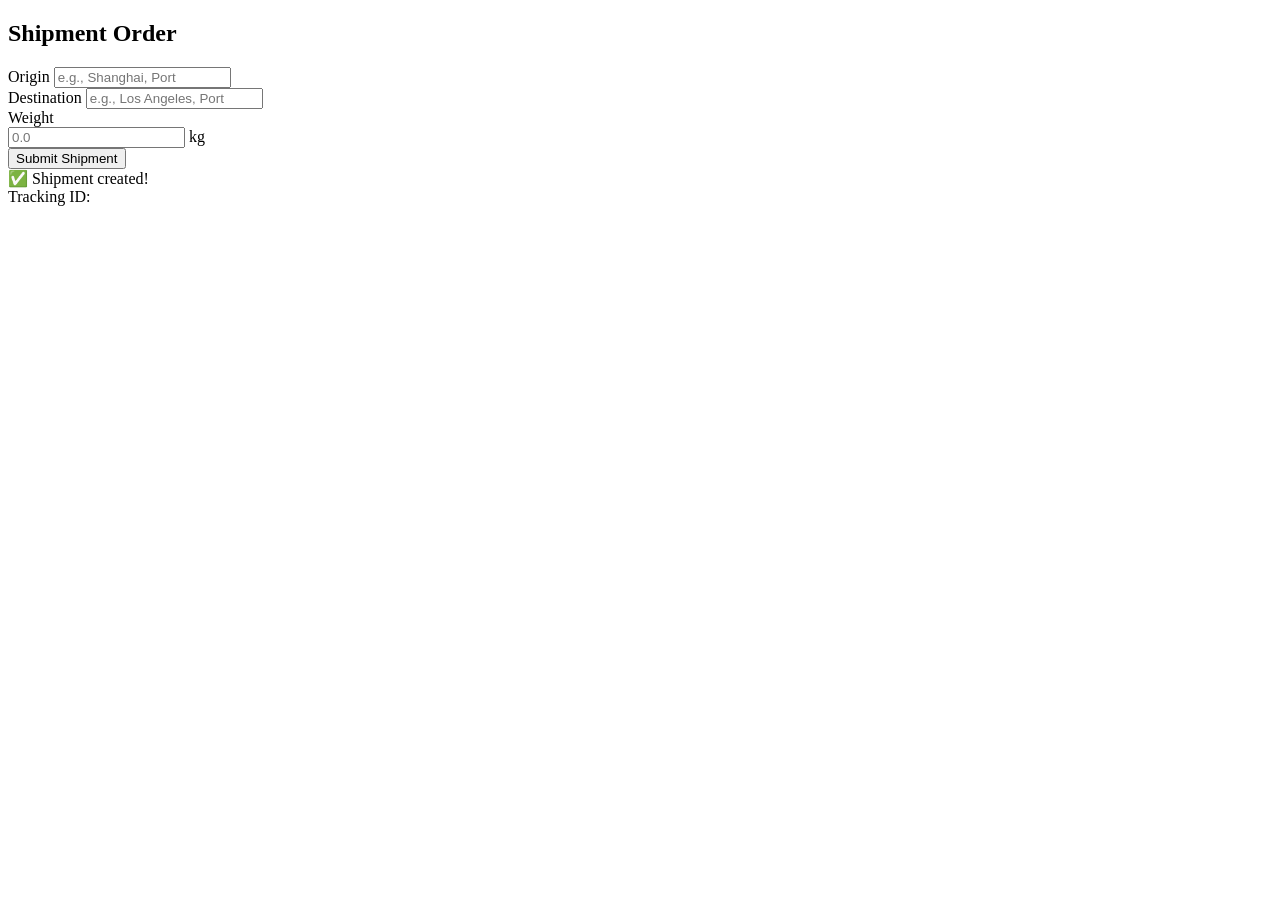
==== shipment-order.html @ e7738ac9 "shipment" ====
<!DOCTYPE html>
<html lang="en">
<head>
    <meta charset="UTF-8">
    <meta name="viewport" content="width=device-width, initial-scale=1.0">
<link rel="stylesheet" href="css/shipment.css">
<script src="js/shipment.js"></script>
    <title>Document</title>
</head>
<body>


    <div class="card">
        <h2>Shipment Order</h2>
        
        <form id="shipmentForm">
            <div class="form-group">
                <label for="origin">Origin</label>
                <input type="text" id="origin" placeholder="e.g., Shanghai, Port" required>
            </div>

            <div class="form-group">
                <label for="destination">Destination</label>
                <input type="text" id="destination" placeholder="e.g., Los Angeles, Port" required>
            </div>

            <div class="form-group">
                <label for="weight">Weight</label>
                <div class="weight-wrapper">
                    <input type="number" id="weight" step="0.1" min="0.1" placeholder="0.0" required>
                    <span class="weight-unit">kg</span>
                </div>
            </div>

            <button type="submit" id="submitBtn">Submit Shipment</button>
        </form>

        <div id="errorMessage" class="message error-message"></div>
        <div id="successMessage" class="message success-message">
            ✅ Shipment created!<br>
            Tracking ID: <strong id="trackingIdDisplay"></strong>
        </div>
    </div>

    <script>
       
    </script>

    
</body>
</html>
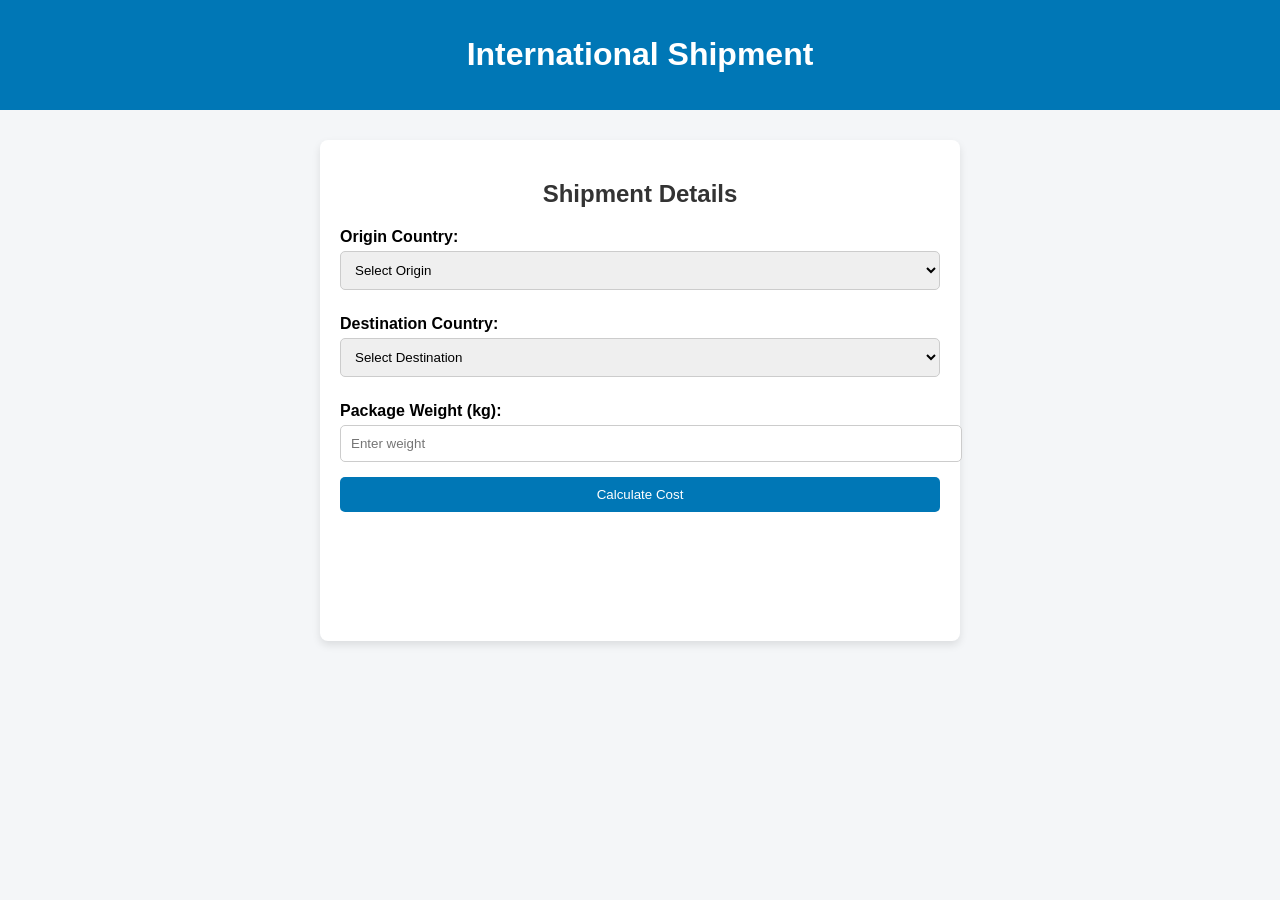
==== commit 4d73c10b: "shipment" ====
--- a/shipment-order.html
+++ b/shipment-order.html
@@ -3,48 +3,47 @@
 <head>
     <meta charset="UTF-8">
     <meta name="viewport" content="width=device-width, initial-scale=1.0">
-<link rel="stylesheet" href="css/shipment.css">
-<script src="js/shipment.js"></script>
+<link rel="stylesheet" href="css/shipment-order.css">
+<script src="js/shipment-order.js"></script>
     <title>Document</title>
 </head>
 <body>
 
+  <header>
+    <h1>International Shipment</h1>
+  </header>
 
-    <div class="card">
-        <h2>Shipment Order</h2>
-        
-        <form id="shipmentForm">
-            <div class="form-group">
-                <label for="origin">Origin</label>
-                <input type="text" id="origin" placeholder="e.g., Shanghai, Port" required>
-            </div>
+  <div class="container">
+    <h2>Shipment Details</h2>
+    <form id="shipmentForm">
+      <label for="origin">Origin Country:</label>
+      <select id="origin" required>
+        <option value="">Select Origin</option>
+        <option value="India">India</option>
+        <option value="USA">USA</option>
+        <option value="UK">UK</option>
+        <option value="China">China</option>
+      </select>
 
-            <div class="form-group">
-                <label for="destination">Destination</label>
-                <input type="text" id="destination" placeholder="e.g., Los Angeles, Port" required>
-            </div>
+      <label for="destination">Destination Country:</label>
+      <select id="destination" required>
+        <option value="">Select Destination</option>
+        <option value="India">India</option>
+        <option value="USA">USA</option>
+        <option value="UK">UK</option>
+        <option value="China">China</option>
+      </select>
 
-            <div class="form-group">
-                <label for="weight">Weight</label>
-                <div class="weight-wrapper">
-                    <input type="number" id="weight" step="0.1" min="0.1" placeholder="0.0" required>
-                    <span class="weight-unit">kg</span>
-                </div>
-            </div>
+      <label for="weight">Package Weight (kg):</label>
+      <input type="number" id="weight" placeholder="Enter weight" required>
 
-            <button type="submit" id="submitBtn">Submit Shipment</button>
-        </form>
+      <button type="button" onclick="calculateShipment()">Calculate Cost</button>
+    </form>
 
-        <div id="errorMessage" class="message error-message"></div>
-        <div id="successMessage" class="message success-message">
-            ✅ Shipment created!<br>
-            Tracking ID: <strong id="trackingIdDisplay"></strong>
-        </div>
-    </div>
+    <div class="result" id="result"></div>
+  </div>
 
-    <script>
-       
-    </script>
+
 
     
 </body>
--- a/css/shipment-order.css
+++ b/css/shipment-order.css
@@ -0,0 +1,106 @@
+body {
+  font-family: Arial, sans-serif;
+  background: #f4f6f8;
+  margin: 0;
+  padding: 0;
+}
+
+header {
+  background: #0077b6;
+  color: white;
+  padding: 15px;
+  text-align: center;
+  animation: slideDown 1s ease;
+}
+
+.container {
+  max-width: 600px;
+  margin: 30px auto;
+  background: white;
+  padding: 20px;
+  border-radius: 8px;
+  box-shadow: 0 4px 8px rgba(0,0,0,0.1);
+  animation: zoomIn 0.8s ease;
+}
+
+h2 {
+  text-align: center;
+  color: #333;
+  animation: fadeIn 1.2s ease;
+}
+
+label {
+  display: block;
+  margin: 10px 0 5px;
+  font-weight: bold;
+}
+
+input, select, button {
+  width: 100%;
+  padding: 10px;
+  margin-bottom: 15px;
+  border: 1px solid #ccc;
+  border-radius: 5px;
+  transition: all 0.3s ease;
+}
+
+input:focus, select:focus {
+  border-color: #0077b6;
+  box-shadow: 0 0 8px rgba(0,119,182,0.5);
+  transform: scale(1.02);
+}
+
+button {
+  background: #0077b6;
+  color: white;
+  border: none;
+  cursor: pointer;
+  transition: background 0.3s, transform 0.2s;
+}
+
+button:hover {
+  background: #023e8a;
+  transform: translateY(-2px);
+}
+
+.result {
+  text-align: center;
+  font-size: 18px;
+  font-weight: bold;
+  color: #0077b6;
+  height: 10vh;
+  border: 2px solid red;
+  display: flex;
+  align-items: center;
+  justify-content: center;
+  opacity: 0;
+  transition: opacity 0.5s ease;
+}
+
+@media (max-width: 700px) {
+  .container {
+    margin: 15px;
+    padding: 15px;
+  }
+  h2 {
+    font-size: 20px;
+  }
+  input, select, button {
+    font-size: 14px;
+  }
+}
+
+@keyframes slideDown {
+  from { transform: translateY(-50px); opacity: 0; }
+  to { transform: translateY(0); opacity: 1; }
+}
+
+@keyframes zoomIn {
+  from { transform: scale(0.9); opacity: 0; }
+  to { transform: scale(1); opacity: 1; }
+}
+
+@keyframes fadeIn {
+  from { opacity: 0; }
+  to { opacity: 1; }
+}
